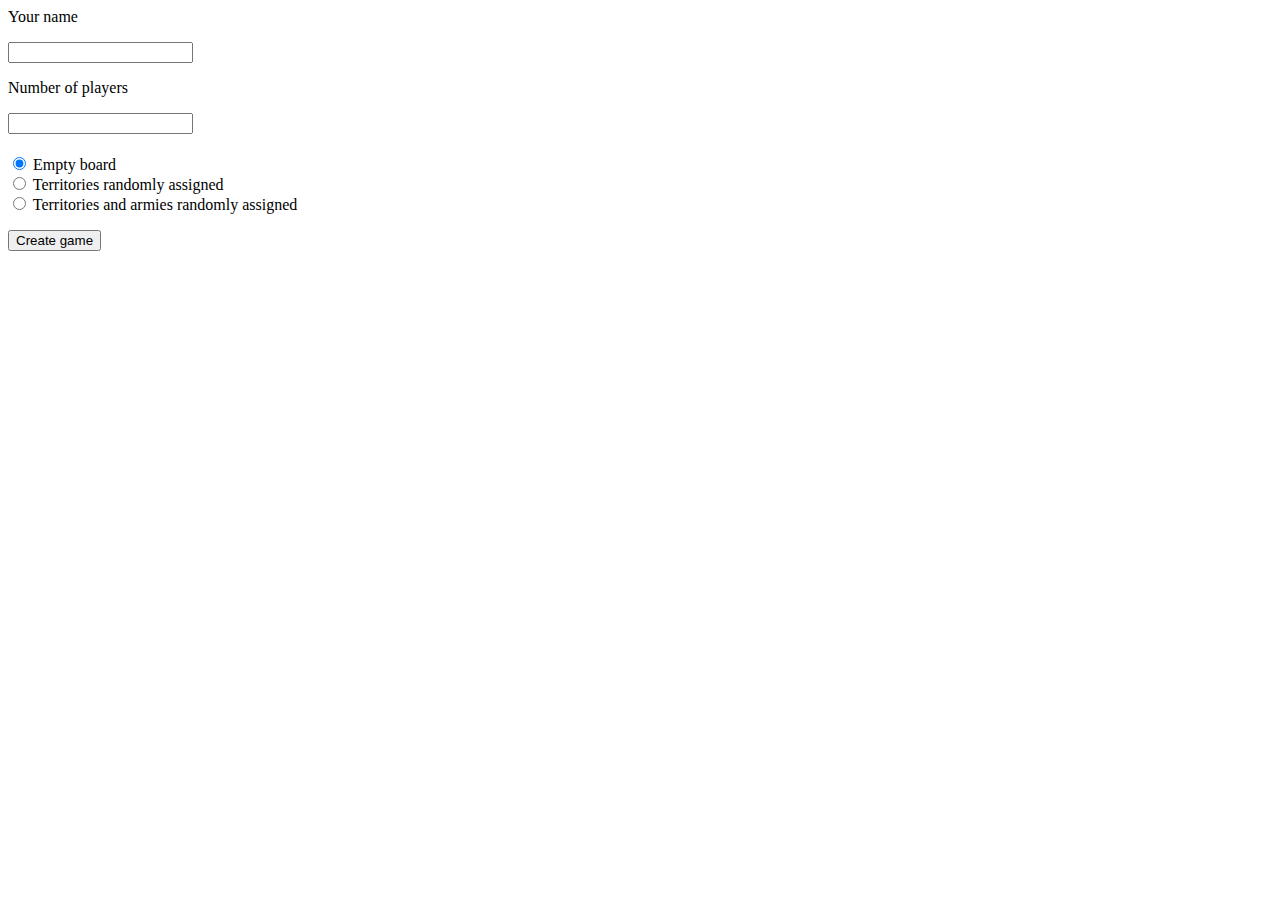
==== templates/create.html @ 532ae8c7 "Progress" ====
<html>
  <head>
    <title>Create Game: Calculus</title>
  </head>
  <body>
    <form action="{{ url_for('create_submit')}}" method="post">
      <p>Your name</p>
      <div><input name="name"></div>

      <p>Number of players</p>
      <div><input name="numPlayers"></div>

      <div style="margin-top: 20px">
        <input type="radio" name="board-init" value="empty" checked>
        <label for="empty">Empty board</label><br>
        <input type="radio" name="board-init" value="territories">
        <label for="territories">Territories randomly assigned</label><br>
        <input type="radio" name="board-init" value="armies">
        <label for="armies">Territories and armies randomly assigned</label><br>
      </div>

      <p>
        <input type="submit" name="submit_button" value="Create game">
      </p>
    </form>

  </body>
</html>
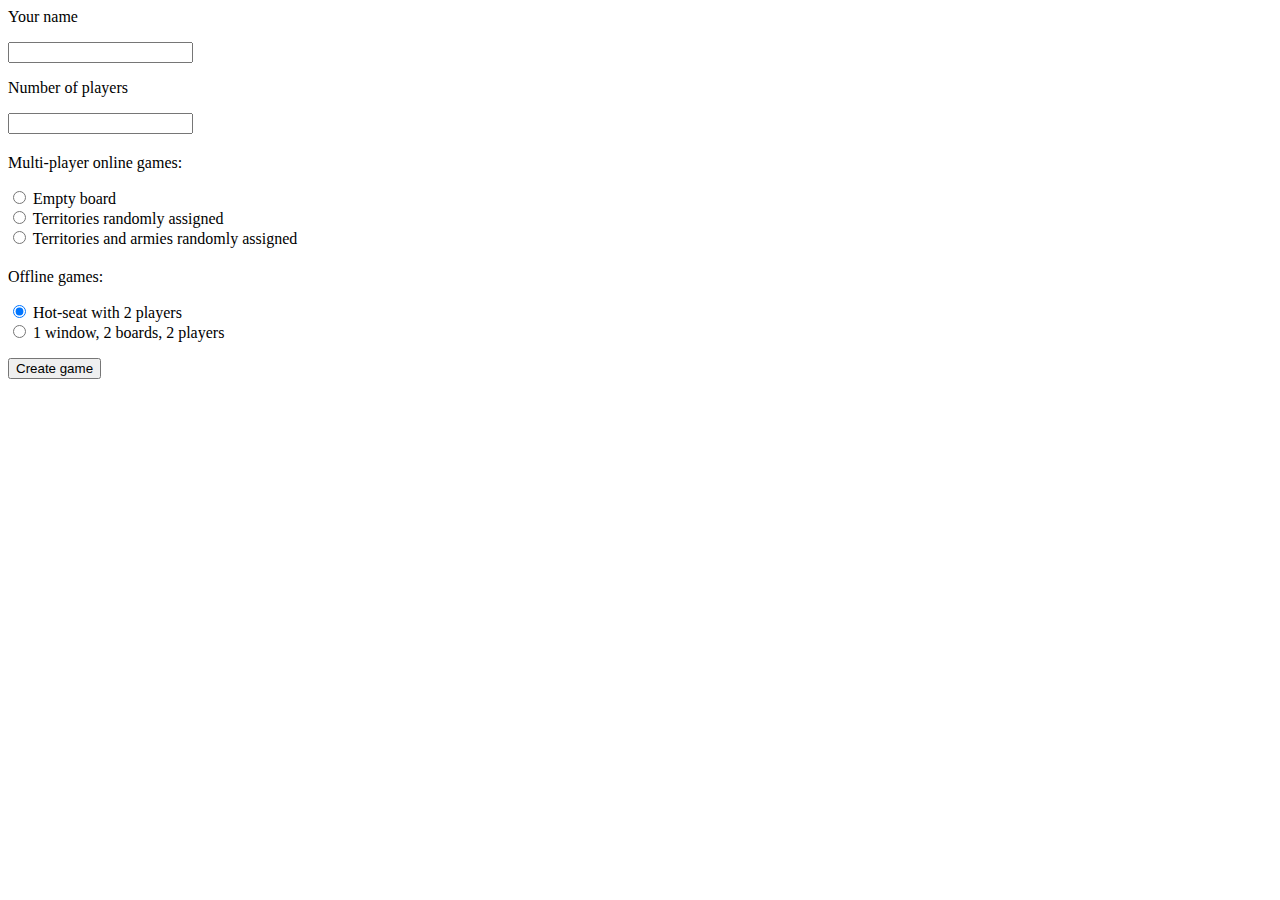
==== commit d0646b20: "." ====
--- a/templates/create.html
+++ b/templates/create.html
@@ -11,12 +11,21 @@
       <div><input name="numPlayers"></div>
 
       <div style="margin-top: 20px">
-        <input type="radio" name="board-init" value="empty" checked>
+        <p>Multi-player online games:</p>
+        <input type="radio" name="board-init" value="empty">
         <label for="empty">Empty board</label><br>
         <input type="radio" name="board-init" value="territories">
         <label for="territories">Territories randomly assigned</label><br>
         <input type="radio" name="board-init" value="armies">
         <label for="armies">Territories and armies randomly assigned</label><br>
+      </div>
+
+      <div style="margin-top: 20px">
+        <p>Offline games:</p>
+        <input type="radio" name="board-init" value="hotseat" checked>
+        <label for="hotseat">Hot-seat with 2 players</label><br>
+        <input type="radio" name="board-init" value="two-boards">
+        <label for="two-boards">1 window, 2 boards, 2 players</label><br>
       </div>
 
       <p>
